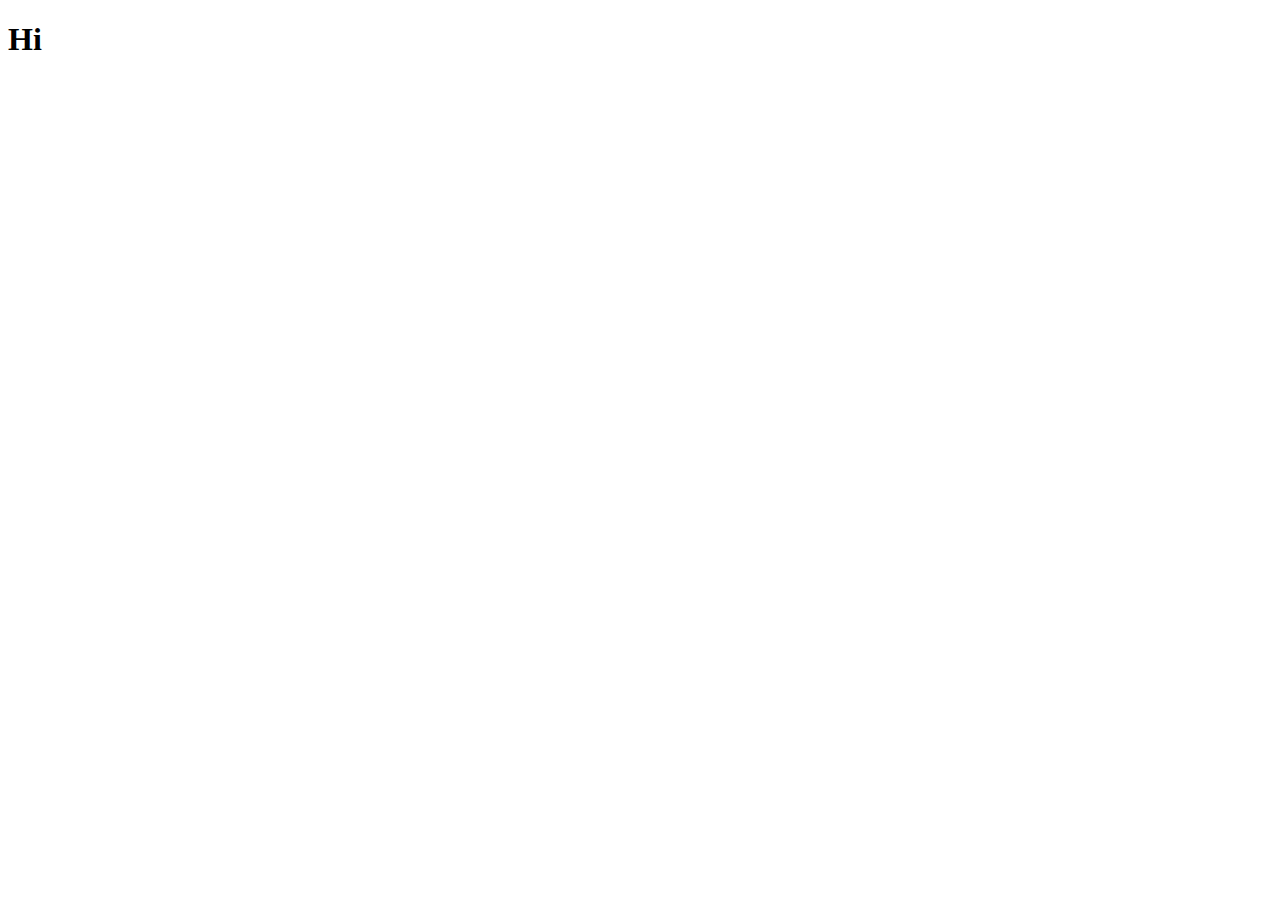
==== src/main/resources/templates/index.html @ c255d90b "index page is not showing" ====
<!DOCTYPE html>
<html lang="en" xmlns:th="http://thymeleaf.org">

<head th:replace="fragments/frags :: head"></head>

<body>
    <div>
        <div>

            <div th:insert="fragments/frags :: header"></div>
            <div>
                <h1>Hi</h1>
            </div>
            <div th:replace="fragments/frags :: background"></div>

        </div>
    </div>
</body>
</html>
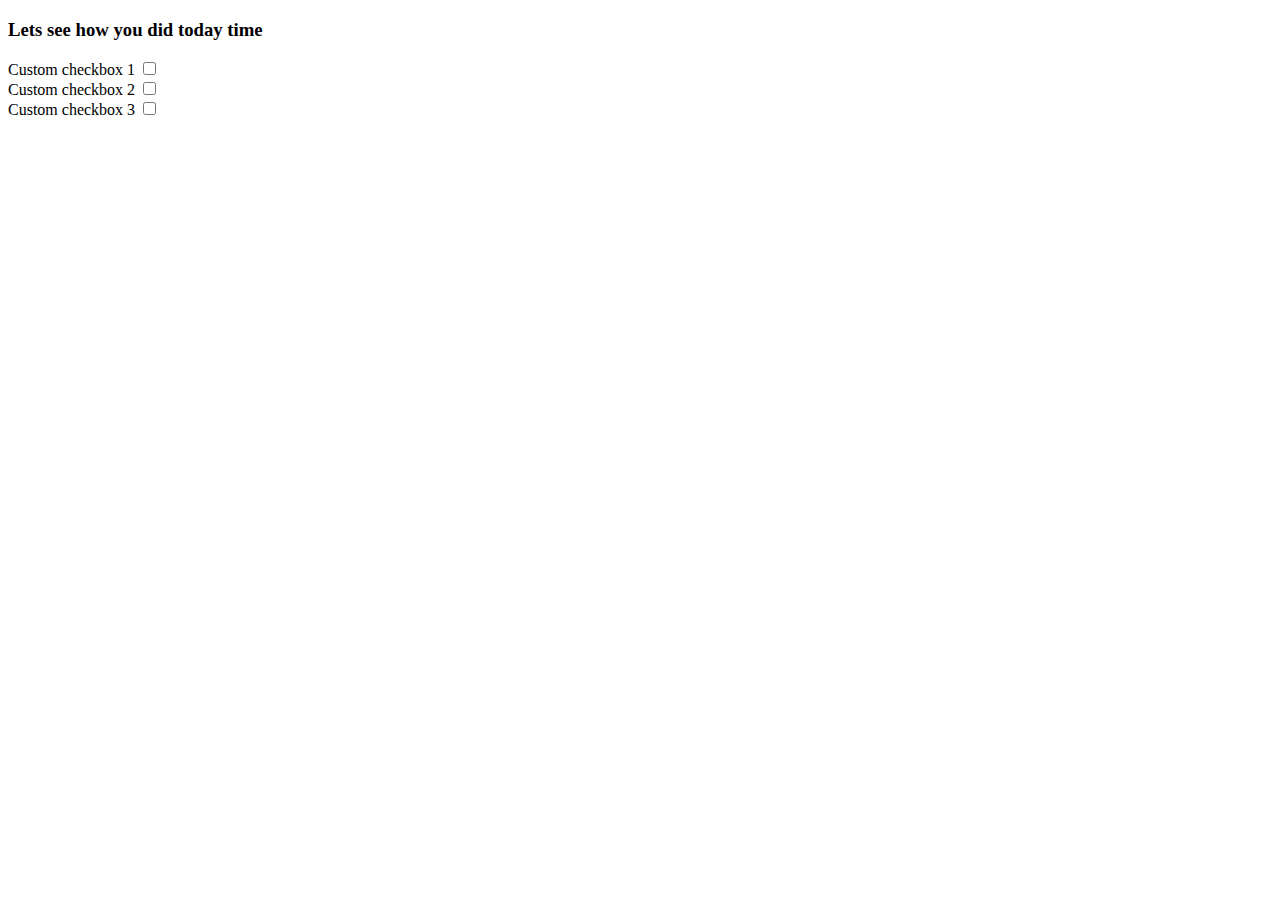
==== commit e1d3af3a: "500 error whene posting to output.html page" ====
--- a/src/main/resources/templates/index.html
+++ b/src/main/resources/templates/index.html
@@ -5,15 +5,33 @@
 
 <body>
     <div>
-        <div>
 
-            <div th:insert="fragments/frags :: header"></div>
+        <div th:insert="fragments/frags :: header"></div>
             <div>
-                <h1>Hi</h1>
+                <div>
+                    <h3>Lets see how you did today <a th:text="${timeNow}">time</a></h3>
+                </div>
+                <div>
+                    <label for="checkbox1">Custom checkbox 1</label>
+                    <input type="checkbox" id="checkbox1">
+                </div>
+                <div>
+                    <label for="checkbox2">Custom checkbox 2</label>
+                    <input type="checkbox" id="checkbox2">
+                </div>
+                <div>
+                    <label for="checkbox3">Custom checkbox 3</label>
+                    <input type="checkbox" id="checkbox3">
+                </div>
+
             </div>
-            <div th:replace="fragments/frags :: background"></div>
 
-        </div>
+
+
+<!--            <div th:replace="fragments/frags :: background"></div>-->
+
+
+        <div th:replace="fragments/frags :: disclaimer"></div>
     </div>
 </body>
 </html>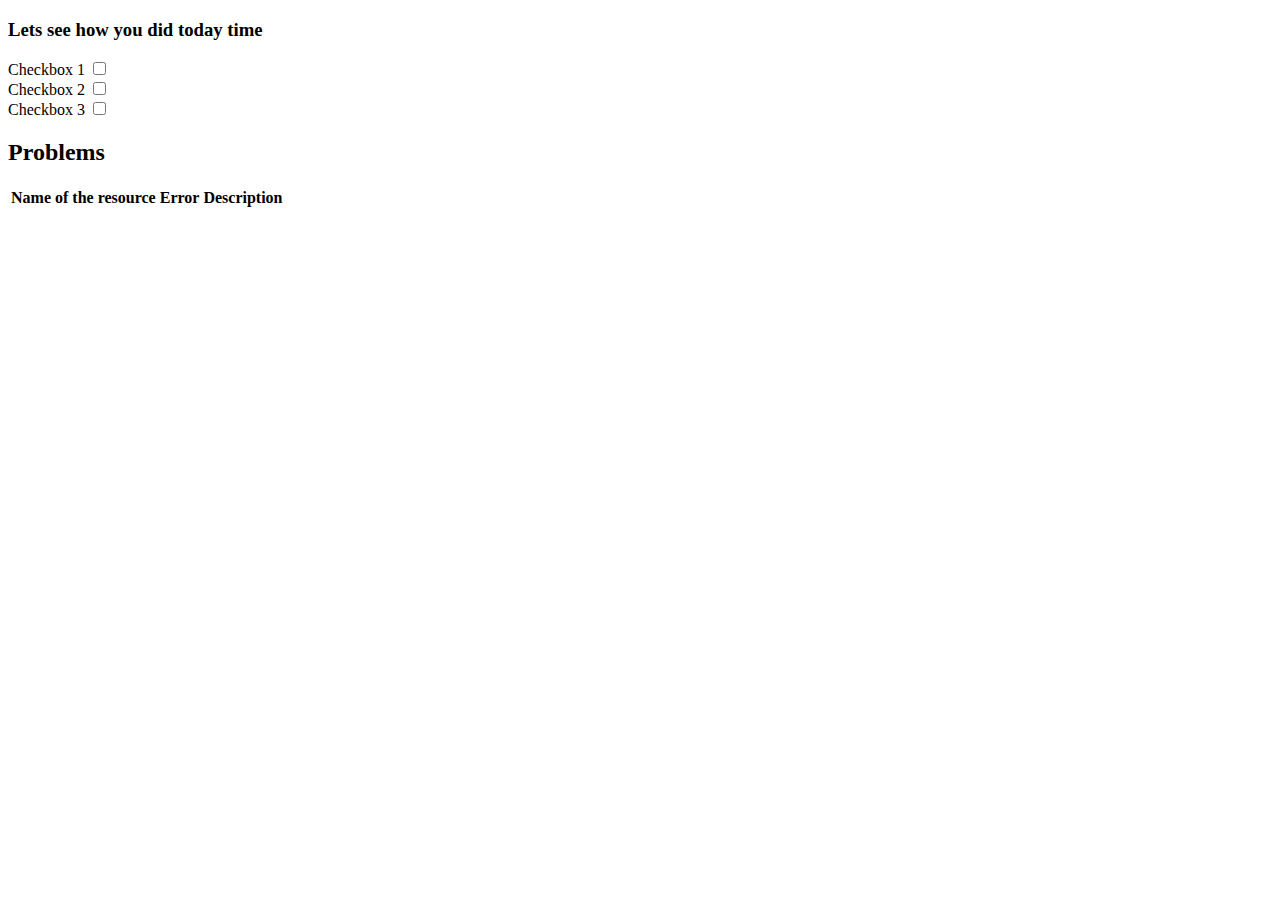
==== commit 0278159e: "test is working. Output from the list on front page" ====
--- a/src/main/resources/templates/index.html
+++ b/src/main/resources/templates/index.html
@@ -12,19 +12,41 @@
                     <h3>Lets see how you did today <a th:text="${timeNow}">time</a></h3>
                 </div>
                 <div>
-                    <label for="checkbox1">Custom checkbox 1</label>
+                    <label for="checkbox1">Checkbox 1</label>
                     <input type="checkbox" id="checkbox1">
                 </div>
                 <div>
-                    <label for="checkbox2">Custom checkbox 2</label>
+                    <label for="checkbox2">Checkbox 2</label>
                     <input type="checkbox" id="checkbox2">
                 </div>
                 <div>
-                    <label for="checkbox3">Custom checkbox 3</label>
+                    <label for="checkbox3">Checkbox 3</label>
                     <input type="checkbox" id="checkbox3">
                 </div>
 
             </div>
+
+        <div th:if="${not #lists.isEmpty(problem)}">
+            <h2>Problems</h2>
+            <table class="table table-striped">
+                <tr>
+                    <th>Name of the resource</th>
+                    <th>Error</th>
+                    <th>Description</th>
+                </tr>
+                <tr th:each="pr : ${problem}">
+                    <td th:text="${pr.resourceName}"></td>
+                    <td th:text="${pr.error}"></td>
+                    <td th:text="${pr.description}"></td>
+                </tr>
+            </table>
+        </div>
+<!--        <div>-->
+
+<!--            <p th:text="'Name: ' + ${problem.resourceName}" />-->
+<!--            <p th:text="'Occupation: ' + ${problem.error}" />-->
+<!--            <p th:text="'Occupation: ' + ${problem.description}" />-->
+<!--        </div>-->
 
 
 
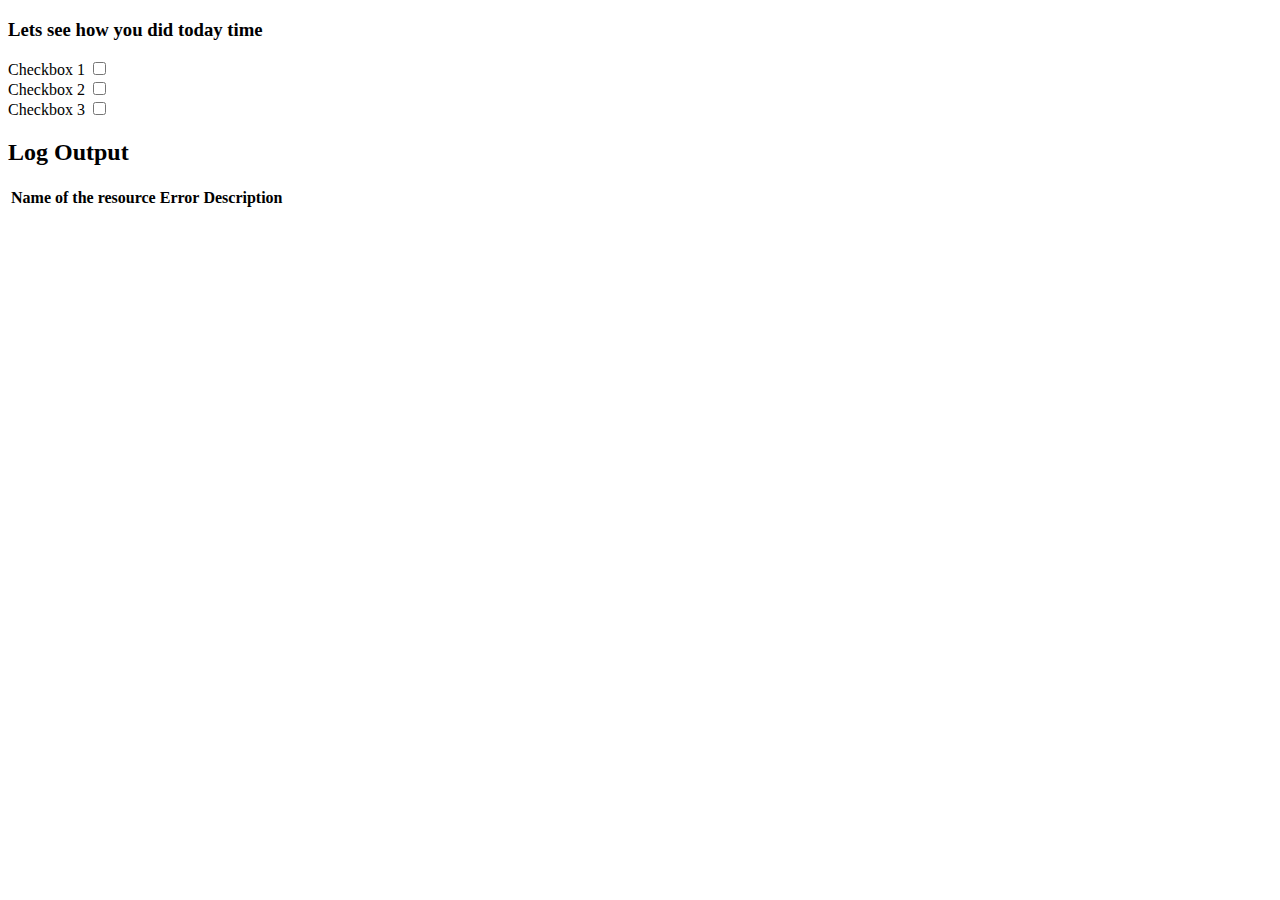
==== commit 66ed955b: "insert some comments into the HomeController with some questions" ====
--- a/src/main/resources/templates/index.html
+++ b/src/main/resources/templates/index.html
@@ -26,29 +26,21 @@
 
             </div>
 
-        <div th:if="${not #lists.isEmpty(problem)}">
-            <h2>Problems</h2>
+        <div th:if="${not #lists.isEmpty(logOutput)}">
+            <h2>Log Output</h2>
             <table class="table table-striped">
                 <tr>
                     <th>Name of the resource</th>
                     <th>Error</th>
                     <th>Description</th>
                 </tr>
-                <tr th:each="pr : ${problem}">
+                <tr th:each="pr : ${logOutput}">
                     <td th:text="${pr.resourceName}"></td>
                     <td th:text="${pr.error}"></td>
                     <td th:text="${pr.description}"></td>
                 </tr>
             </table>
         </div>
-<!--        <div>-->
-
-<!--            <p th:text="'Name: ' + ${problem.resourceName}" />-->
-<!--            <p th:text="'Occupation: ' + ${problem.error}" />-->
-<!--            <p th:text="'Occupation: ' + ${problem.description}" />-->
-<!--        </div>-->
-
-
 
 <!--            <div th:replace="fragments/frags :: background"></div>-->
 
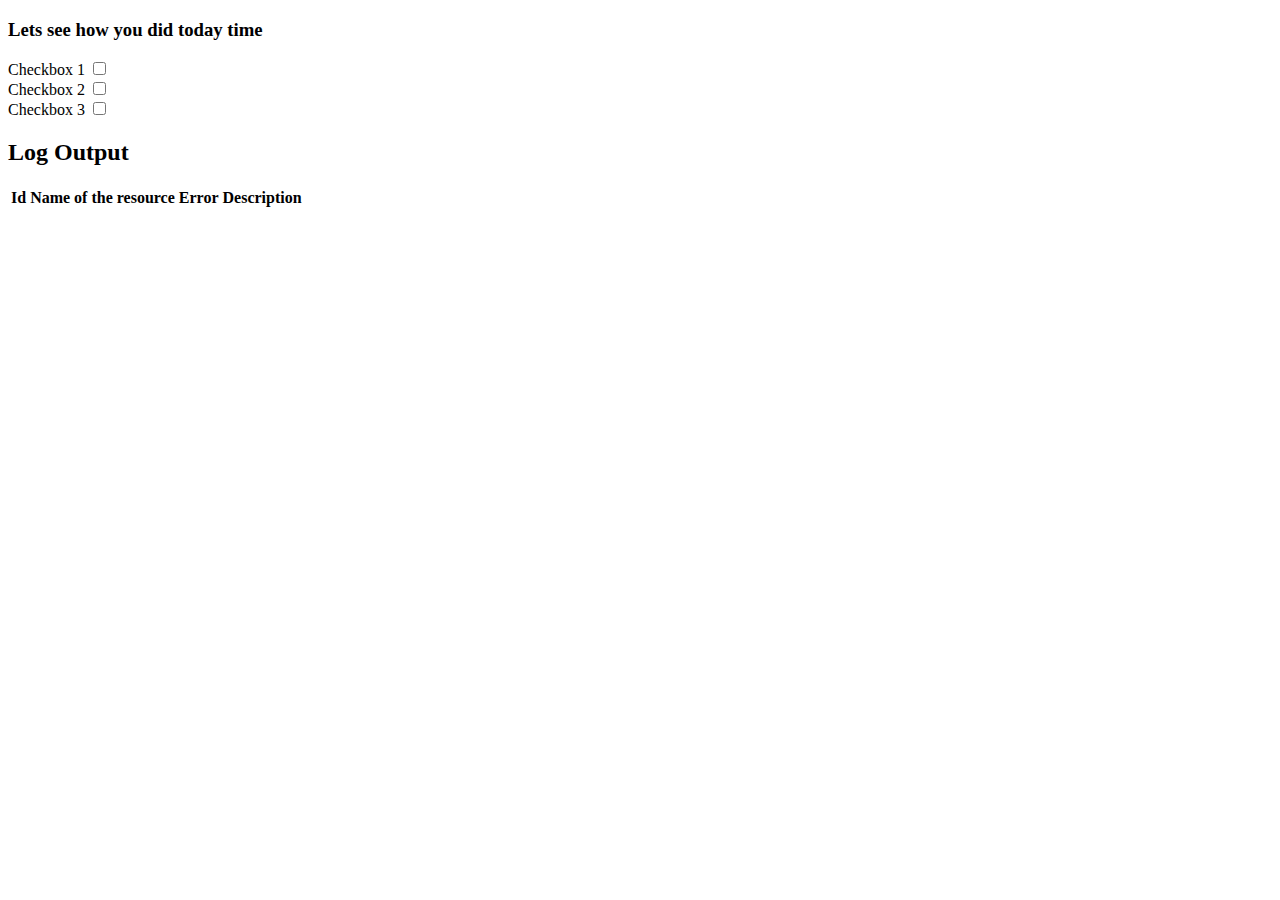
==== commit d00b45b3: "added save. set up riding LogOutputs from database" ====
--- a/src/main/resources/templates/index.html
+++ b/src/main/resources/templates/index.html
@@ -30,11 +30,13 @@
             <h2>Log Output</h2>
             <table class="table table-striped">
                 <tr>
+                    <th>Id</th>
                     <th>Name of the resource</th>
                     <th>Error</th>
                     <th>Description</th>
                 </tr>
                 <tr th:each="pr : ${logOutput}">
+                    <td th:text="${pr.id}"></td>
                     <td th:text="${pr.resourceName}"></td>
                     <td th:text="${pr.error}"></td>
                     <td th:text="${pr.description}"></td>
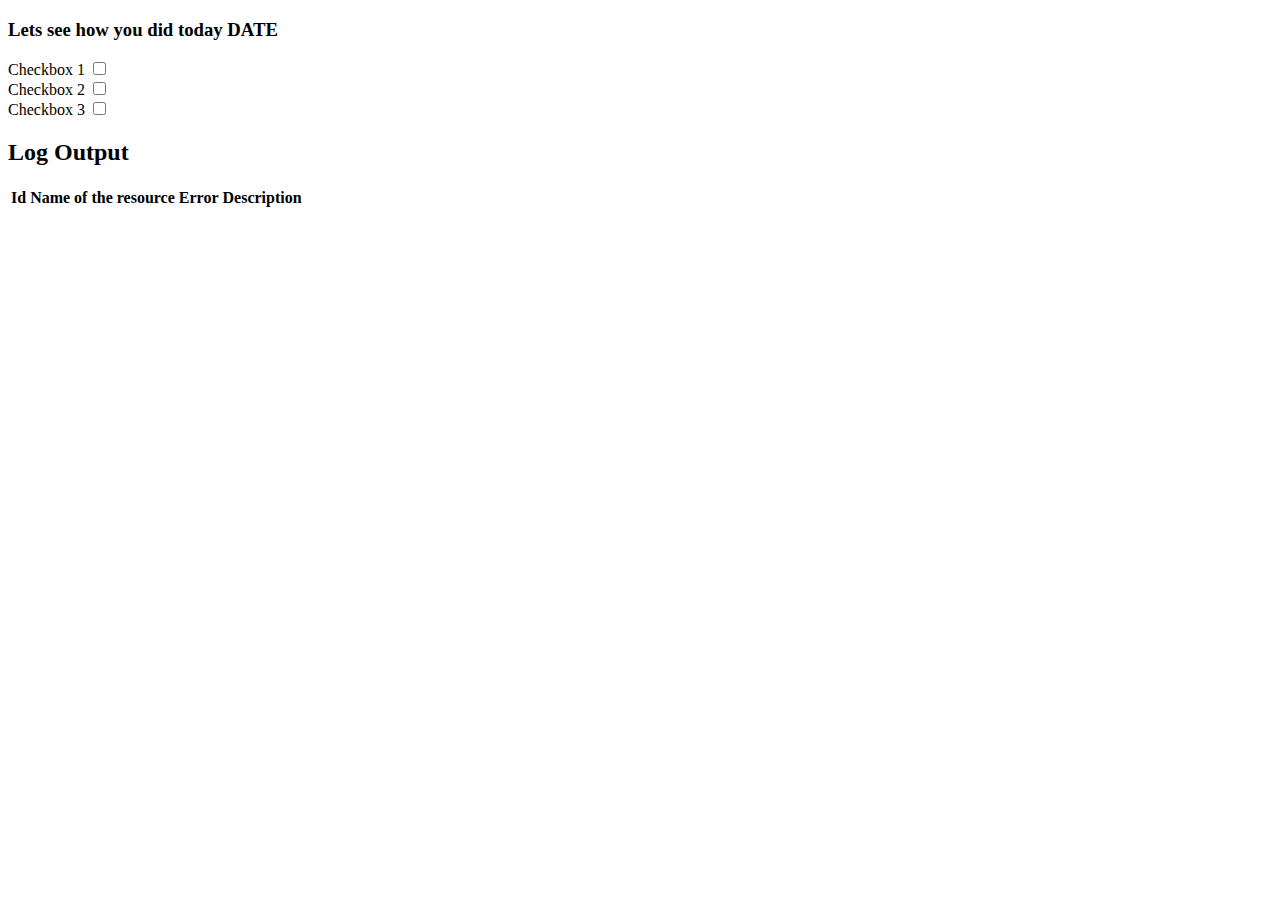
==== commit 31d6dc93: "Merge pull request #1 from eugene8105/main" ====
--- a/src/main/resources/templates/index.html
+++ b/src/main/resources/templates/index.html
@@ -9,7 +9,9 @@
         <div th:insert="fragments/frags :: header"></div>
             <div>
                 <div>
-                    <h3>Lets see how you did today <a th:text="${timeNow}">time</a></h3>
+                    <h3> Lets see how you did today
+                        <span th:text="${#temporals.format(#temporals.createNow(), 'MM-dd-yyyy')}">DATE</span>
+                    </h3>
                 </div>
                 <div>
                     <label for="checkbox1">Checkbox 1</label>
